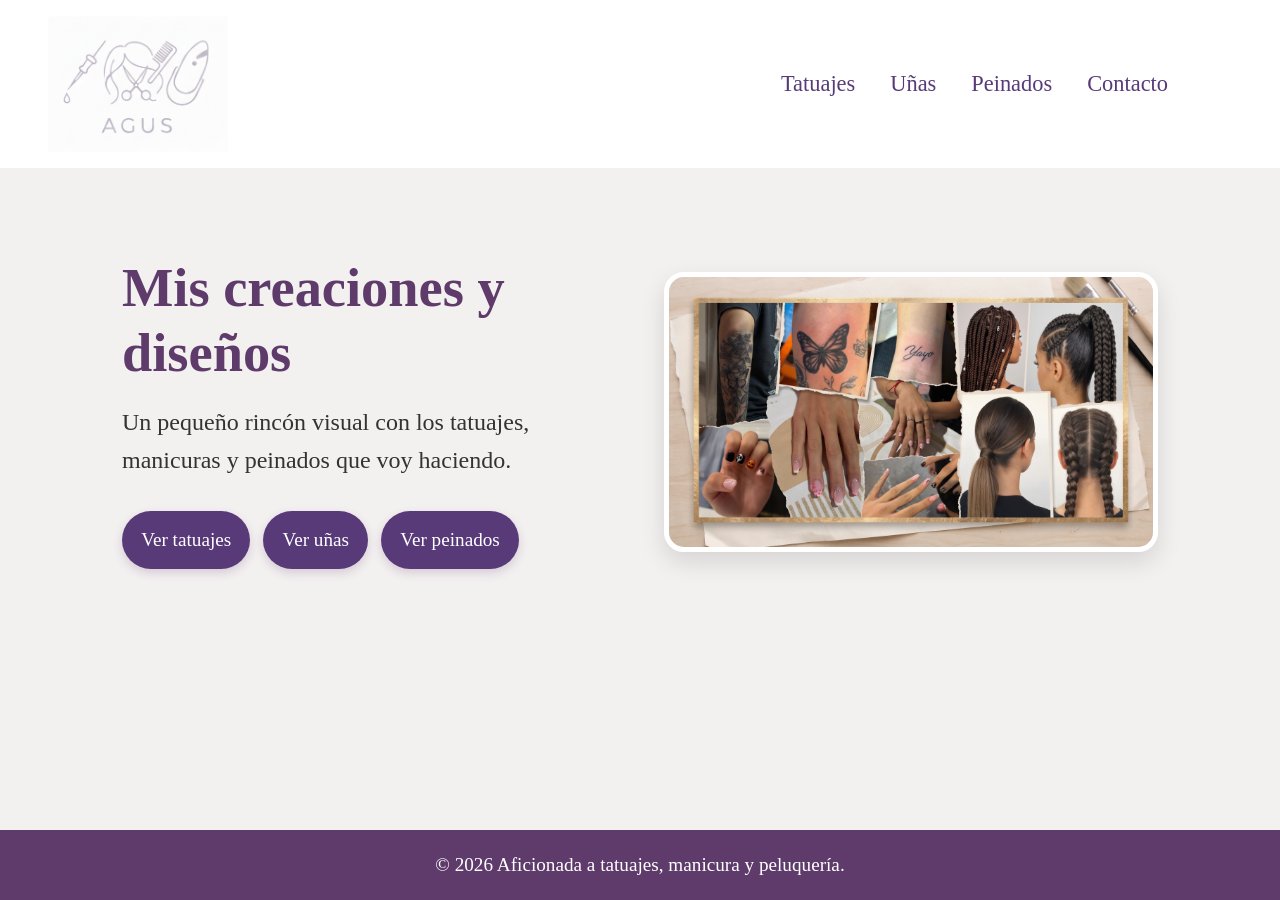
==== index.html @ 62ad0c4b "Primer subida de la web de creaciones" ====
<!DOCTYPE html>
<html lang="es">
<head>
    <meta charset="UTF-8">
    <meta name="viewport" content="width=device-width, initial-scale=1.0">
    <link rel="icon" type="image/x-icon" href="favicon.ico">
    <link href="https://fonts.googleapis.com/css2?family=Dancing+Script:wght@400..700&display=swap" rel="stylesheet">
    <link rel="stylesheet" href="style.css">
    <title>Inicio - Mis Trabajos</title>
</head>
<body>
    <header>
        <a href="index.html">
            <img src="logo minimalista.png" alt="Logo artista" class="logo">
        </a>
        <nav>
            <aside id="nav-aside">
                <ul>
                    <li><a href="tatuajes.html">Tatuajes</a></li>
                    <li><a href="uñas.html">Uñas</a></li>
                    <li><a href="peinados.html">Peinados</a></li>
                    <li><a href="contacto.html">Contacto</a></li>
                </ul>
            </aside>
        </nav>
    </header>

    <main>
        <section class="hero">
            <div class="hero-texto">
                <h1>Mis creaciones y diseños</h1>
                <p>Un pequeño rincón visual con los tatuajes, manicuras y peinados que voy haciendo.</p>
                
                <div class="hero-botones">
                    <a href="tatuajes.html" class="btn">Ver tatuajes</a>
                    <a href="uñas.html" class="btn">Ver uñas</a>
                    <a href="peinados.html" class="btn">Ver peinados</a>
                </div>
            </div>

            <div class="hero-collage">
                <!-- Opción A: Si vas a poner una sola imagen collage ya montada (ej. de Canva) -->
                <img src="collage-inicio.jpg" alt="Collage de tatuajes, uñas y peinados" class="img-collage-unica">

                <!-- Opción B: Si prefieres poner 3 fotos sueltas y que el CSS haga el efecto collage (descomenta esto y borra la Opción A)
                <img src="tatuaje1.jpg" alt="Muestra tatuaje" class="foto-collage foto-1">
                <img src="uña1.jpg" alt="Muestra uñas" class="foto-collage foto-2">
                <img src="peinado1.jpg" alt="Muestra peinado" class="foto-collage foto-3">
                -->
            </div>
        </section>
    </main>

    <footer>
        <p>© 2026 Aficionada a tatuajes, manicura y peluquería.</p>
    </footer>
</body>
</html>
---- style.css ----
* {
    margin: 0;
    padding: 0;
    box-sizing: border-box;
}

body {
    font-size: 1.4rem;
    background-color: #f3f0f0;
    color: #333;
    line-height: 2;
    font-family: "Satisfy", cursive;
    font-weight: 400;
    font-style: normal;
    /* Para mantener el footer siempre abajo */
    min-height: 100vh;
    display: flex;
    flex-direction: column;
}

header {
    background-color: #ffffff;
    color: #fff;
    text-align: center;
    display: flex;
    align-items: center;
    justify-content: space-between;
    padding: 1rem;
}

header > a {
    display: inline-flex;
    align-items: center;
    text-decoration: none;
}

nav ul {
    list-style: none;
    display: flex;
    justify-content: center;
    gap: 35px;
}

li a {
    text-decoration: none;
    color: rgb(88, 58, 121);
}

li a:hover {
    text-decoration: underline;
}

#nav-aside {
    color: rgb(22, 42, 111);
    display: flex;
    padding: 1.5rem;
    border-radius: 5px;
    margin-right: 4.5rem;
}

.logo {
    width: 180px;
    height: auto;
    margin-left: 2rem;
}

main {
    padding: 2rem;
    text-align: center;
    flex: 1; /* Empuja el footer hacia abajo */
}

footer {
    font-size: 1.2rem;
    background-color: #5e3b6a;
    color: #ffffff;
    text-align: center;
    padding: 1rem;
    margin-top: 2rem;
}

/* --- ESTILOS DEL HERO (INDEX) --- */
.hero {
    display: flex;
    align-items: center;
    justify-content: space-between;
    gap: 3rem;
    max-width: 1100px;
    margin: 1.5rem auto;
    padding: 2rem;
    flex-wrap: wrap;
}

.hero-texto {
    flex: 1;
    min-width: 280px;
    text-align: left;
}

.hero-texto h1 {
    font-size: 3.4rem;
    color: #5e3b6a;
    line-height: 1.2;
    margin-bottom: 1rem;
}

.hero-texto p {
    font-size: 1.5rem;
    line-height: 1.6;
    margin-bottom: 2rem;
}

/* Botones del hero a juego con tu paleta */
.hero-botones {
    display: flex;
    gap: 0.8rem;
    flex-wrap: wrap;
}

.btn {
    text-decoration: none;
    padding: 0.6rem 1.2rem; /* Un pelín más compactos de ancho para que entren los tres de lado */
    border-radius: 30px;
    background-color: rgb(88, 58, 121);
    color: #ffffff;
    font-size: 1.2rem;
    transition: transform 0.2s ease, background-color 0.2s ease;
    box-shadow: 0 4px 10px rgba(94, 59, 106, 0.2);
}

.btn:hover {
    background-color: #7a528a;
    transform: translateY(-3px);
}

/* Contenedor de la imagen collage */
.hero-collage {
    flex: 1;
    min-width: 280px;
    display: flex;
    justify-content: center;
}

/* Si usas Opción A (una sola foto collage) */
.img-collage-unica {
    width: 100%;
    max-width: 560px;
    border-radius: 20px;
    border: 5px solid #ffffff;
    box-shadow: 0 10px 25px rgba(0, 0, 0, 0.12);
    object-fit: cover;
}


/* Si usas Opción B (3 fotos sueltas en cuadrícula estilo collage) */
.hero-collage:has(.foto-collage) {
    display: grid;
    grid-template-columns: repeat(2, 1fr);
    gap: 12px;
    max-width: 450px;
}

.foto-collage {
    width: 100%;
    height: 180px;
    object-fit: cover;
    border-radius: 15px;
    border: 4px solid #ffffff;
    box-shadow: 0 6px 15px rgba(0, 0, 0, 0.1);
}

.foto-1 {
    grid-column: span 2;
    height: 210px;
}

/* Ajuste para pantallas pequeñas (móvil) */
@media (max-width: 768px) {
    header {
        flex-direction: column;
        gap: 1rem;
    }

    .logo {
        margin-left: 0;
    }

    #nav-aside {
        margin-right: 0;
        padding: 0.5rem;
    }

    nav ul {
        gap: 18px;
        flex-wrap: wrap;
    }

    .hero {
        flex-direction: column;
        text-align: center;
    }

    .hero-texto {
        text-align: center;
    }

    .hero-botones {
        justify-content: center;
    }
}

/* --- ESTILOS DE LA GALERÍA (TARJETITAS) --- */
.galeria-header {
    max-width: 800px;
    margin: 0 auto 2.5rem auto;
}

.galeria-header h1 {
    font-size: 3rem;
    color: #5e3b6a;
    margin-bottom: 0.5rem;
}

.galeria-header p {
    font-size: 1.2rem;
    color: #666;
}

/* Cuadrícula adaptable para las fotos */
.galeria-grid {
    display: grid;
    grid-template-columns: repeat(auto-fill, minmax(260px, 1fr));
    gap: 20px;
    max-width: 1200px;
    margin: 0 auto;
    padding: 0 1rem;
}

/* Estilo de cada tarjetita */
.tarjeta {
    background-color: #ffffff;
    border-radius: 16px;
    overflow: hidden;
    box-shadow: 0 6px 18px rgba(0, 0, 0, 0.06);
    transition: transform 0.3s ease, box-shadow 0.3s ease;
    display: flex;
    align-items: center;
    justify-content: center;
    aspect-ratio: 1 / 1; /* Esto hace que todas las tarjetas sean cuadradas y ordenadas */
}

.tarjeta:hover {
    transform: translateY(-5px);
    box-shadow: 0 12px 25px rgba(94, 59, 106, 0.15);
}

.tarjeta img {
    width: 100%;
    height: 100%;
    object-fit: cover; /* Ajusta la foto sin deformarla para que llene la tarjeta */
    transition: transform 0.3s ease;
}

.tarjeta:hover img {
    transform: scale(1.03); /* Sutil zoom al pasar el ratón */
}
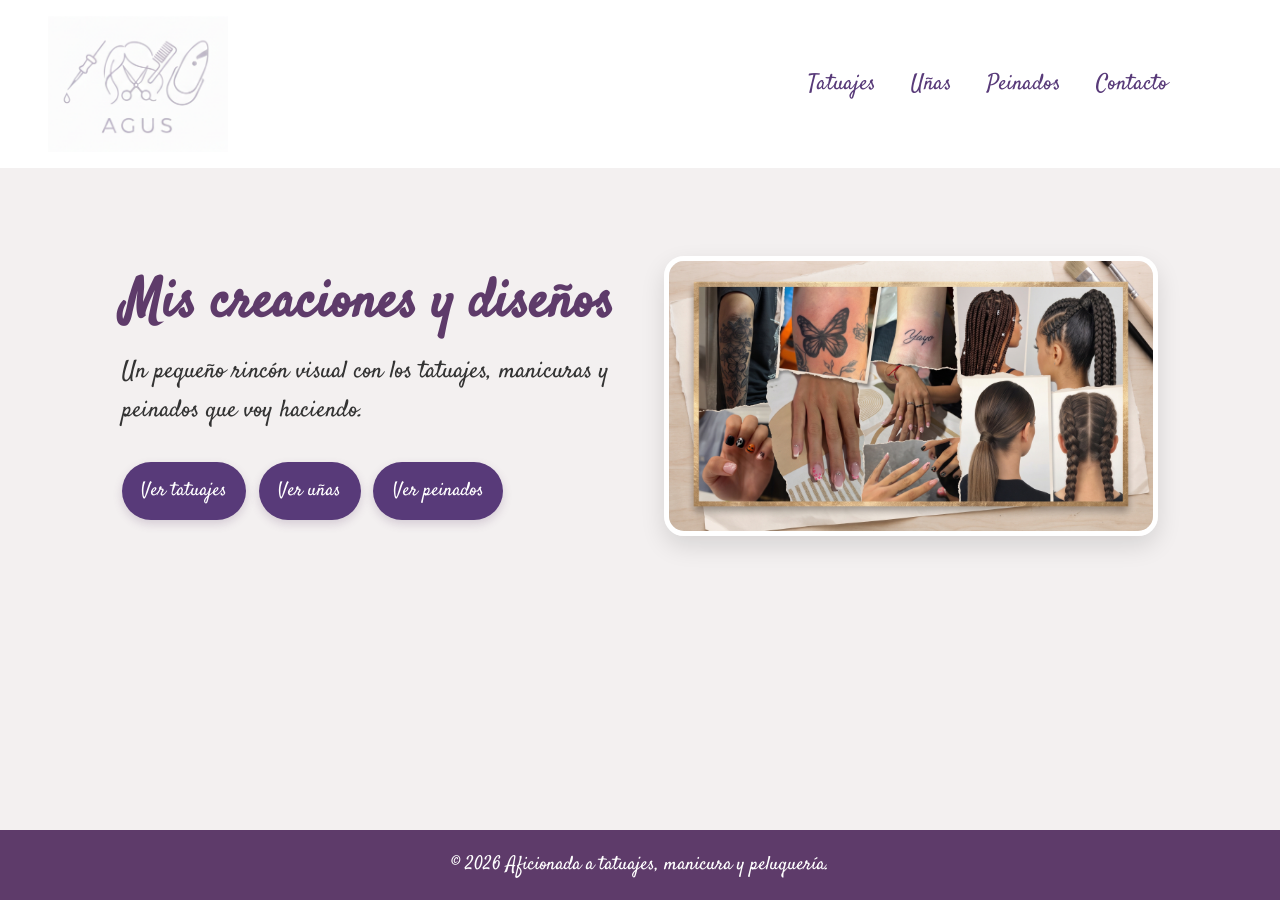
==== commit c9ce0b36: "cambio en el tipo de letra que estaba mal" ====
--- a/index.html
+++ b/index.html
@@ -4,7 +4,7 @@
     <meta charset="UTF-8">
     <meta name="viewport" content="width=device-width, initial-scale=1.0">
     <link rel="icon" type="image/x-icon" href="favicon.ico">
-    <link href="https://fonts.googleapis.com/css2?family=Dancing+Script:wght@400..700&display=swap" rel="stylesheet">
+    <link href="https://fonts.googleapis.com/css2?family=Satisfy&display=swap" rel="stylesheet">
     <link rel="stylesheet" href="style.css">
     <title>Inicio - Mis Trabajos</title>
 </head>
--- a/style.css
+++ b/style.css
@@ -2,6 +2,7 @@
     margin: 0;
     padding: 0;
     box-sizing: border-box;
+    font-family: "Satisfy", cursive; /* Forzamos la fuente gorda en absolutamente todo */
 }
 
 body {
@@ -12,10 +13,13 @@
     font-family: "Satisfy", cursive;
     font-weight: 400;
     font-style: normal;
-    /* Para mantener el footer siempre abajo */
     min-height: 100vh;
     display: flex;
     flex-direction: column;
+}
+
+h1, h2, h3, p, a, span {
+    font-family: "Satisfy", cursive;
 }
 
 header {
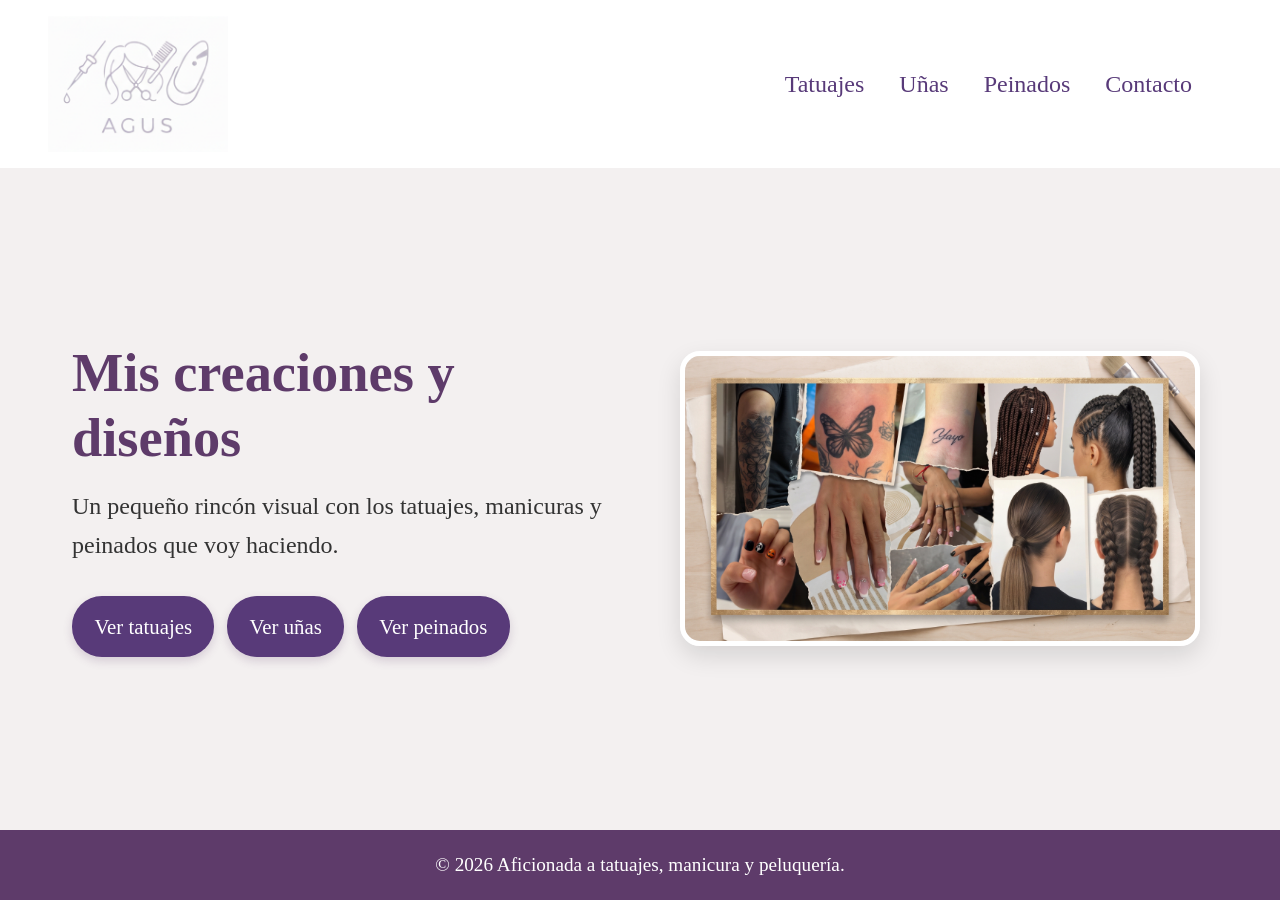
==== commit 333face8: "cambio tipo de letra y finiquitado por el momento porque faltan por subir fotos" ====
--- a/index.html
+++ b/index.html
@@ -4,7 +4,7 @@
     <meta charset="UTF-8">
     <meta name="viewport" content="width=device-width, initial-scale=1.0">
     <link rel="icon" type="image/x-icon" href="favicon.ico">
-    <link href="https://fonts.googleapis.com/css2?family=Satisfy&display=swap" rel="stylesheet">
+    <link href="https://fonts.googleapis.com/css2?family=Dancing+Script:wght@400..700&display=swap" rel="stylesheet">
     <link rel="stylesheet" href="style.css">
     <title>Inicio - Mis Trabajos</title>
 </head>
--- a/style.css
+++ b/style.css
@@ -2,7 +2,7 @@
     margin: 0;
     padding: 0;
     box-sizing: border-box;
-    font-family: "Satisfy", cursive; /* Forzamos la fuente gorda en absolutamente todo */
+    font-family: 'Satisfy', cursive;
 }
 
 body {
@@ -10,16 +10,12 @@
     background-color: #f3f0f0;
     color: #333;
     line-height: 2;
-    font-family: "Satisfy", cursive;
+    font-family: 'Satisfy', cursive;
     font-weight: 400;
     font-style: normal;
     min-height: 100vh;
     display: flex;
     flex-direction: column;
-}
-
-h1, h2, h3, p, a, span {
-    font-family: "Satisfy", cursive;
 }
 
 header {
@@ -29,7 +25,8 @@
     display: flex;
     align-items: center;
     justify-content: space-between;
-    padding: 1rem;
+    padding: 1rem 2rem;
+    width: 100%;
 }
 
 header > a {
@@ -48,6 +45,8 @@
 li a {
     text-decoration: none;
     color: rgb(88, 58, 121);
+    font-size: 1.5rem;
+    font-family: 'Satisfy', cursive;
 }
 
 li a:hover {
@@ -59,19 +58,25 @@
     display: flex;
     padding: 1.5rem;
     border-radius: 5px;
-    margin-right: 4.5rem;
+    margin-right: 2rem;
 }
 
 .logo {
     width: 180px;
     height: auto;
-    margin-left: 2rem;
-}
-
+    margin-left: 1rem;
+}
+
+/* Contenedor principal limitado para que no se expanda feo en pantallas grandes */
 main {
-    padding: 2rem;
-    text-align: center;
-    flex: 1; /* Empuja el footer hacia abajo */
+    padding: 3rem 2rem;
+    flex: 1;
+    width: 100%;
+    max-width: 1200px;
+    margin: 0 auto;
+    display: flex;
+    flex-direction: column;
+    justify-content: center;
 }
 
 footer {
@@ -80,7 +85,7 @@
     color: #ffffff;
     text-align: center;
     padding: 1rem;
-    margin-top: 2rem;
+    margin-top: auto;
 }
 
 /* --- ESTILOS DEL HERO (INDEX) --- */
@@ -88,11 +93,8 @@
     display: flex;
     align-items: center;
     justify-content: space-between;
-    gap: 3rem;
-    max-width: 1100px;
-    margin: 1.5rem auto;
-    padding: 2rem;
-    flex-wrap: wrap;
+    gap: 4rem;
+    width: 100%;
 }
 
 .hero-texto {
@@ -106,15 +108,17 @@
     color: #5e3b6a;
     line-height: 1.2;
     margin-bottom: 1rem;
+    font-family: 'Satisfy', cursive;
 }
 
 .hero-texto p {
     font-size: 1.5rem;
     line-height: 1.6;
     margin-bottom: 2rem;
-}
-
-/* Botones del hero a juego con tu paleta */
+    font-family: 'Satisfy', cursive;
+}
+
+/* Botones del hero */
 .hero-botones {
     display: flex;
     gap: 0.8rem;
@@ -123,13 +127,14 @@
 
 .btn {
     text-decoration: none;
-    padding: 0.6rem 1.2rem; /* Un pelín más compactos de ancho para que entren los tres de lado */
+    padding: 0.6rem 1.4rem;
     border-radius: 30px;
     background-color: rgb(88, 58, 121);
     color: #ffffff;
-    font-size: 1.2rem;
+    font-size: 1.3rem;
     transition: transform 0.2s ease, background-color 0.2s ease;
     box-shadow: 0 4px 10px rgba(94, 59, 106, 0.2);
+    font-family: 'Satisfy', cursive;
 }
 
 .btn:hover {
@@ -145,102 +150,42 @@
     justify-content: center;
 }
 
-/* Si usas Opción A (una sola foto collage) */
 .img-collage-unica {
     width: 100%;
-    max-width: 560px;
+    max-width: 520px;
     border-radius: 20px;
     border: 5px solid #ffffff;
     box-shadow: 0 10px 25px rgba(0, 0, 0, 0.12);
     object-fit: cover;
 }
 
-
-/* Si usas Opción B (3 fotos sueltas en cuadrícula estilo collage) */
-.hero-collage:has(.foto-collage) {
-    display: grid;
-    grid-template-columns: repeat(2, 1fr);
-    gap: 12px;
-    max-width: 450px;
-}
-
-.foto-collage {
-    width: 100%;
-    height: 180px;
-    object-fit: cover;
-    border-radius: 15px;
-    border: 4px solid #ffffff;
-    box-shadow: 0 6px 15px rgba(0, 0, 0, 0.1);
-}
-
-.foto-1 {
-    grid-column: span 2;
-    height: 210px;
-}
-
-/* Ajuste para pantallas pequeñas (móvil) */
-@media (max-width: 768px) {
-    header {
-        flex-direction: column;
-        gap: 1rem;
-    }
-
-    .logo {
-        margin-left: 0;
-    }
-
-    #nav-aside {
-        margin-right: 0;
-        padding: 0.5rem;
-    }
-
-    nav ul {
-        gap: 18px;
-        flex-wrap: wrap;
-    }
-
-    .hero {
-        flex-direction: column;
-        text-align: center;
-    }
-
-    .hero-texto {
-        text-align: center;
-    }
-
-    .hero-botones {
-        justify-content: center;
-    }
-}
-
 /* --- ESTILOS DE LA GALERÍA (TARJETITAS) --- */
 .galeria-header {
     max-width: 800px;
     margin: 0 auto 2.5rem auto;
+    text-align: center;
 }
 
 .galeria-header h1 {
     font-size: 3rem;
     color: #5e3b6a;
     margin-bottom: 0.5rem;
+    font-family: 'Satisfy', cursive;
 }
 
 .galeria-header p {
-    font-size: 1.2rem;
+    font-size: 1.3rem;
     color: #666;
-}
-
-/* Cuadrícula adaptable para las fotos */
+    font-family: 'Satisfy', cursive;
+}
+
 .galeria-grid {
     display: grid;
-    grid-template-columns: repeat(auto-fill, minmax(260px, 1fr));
+    grid-template-columns: repeat(auto-fill, minmax(240px, 1fr));
     gap: 20px;
-    max-width: 1200px;
-    margin: 0 auto;
-    padding: 0 1rem;
-}
-
-/* Estilo de cada tarjetita */
+    width: 100%;
+}
+
 .tarjeta {
     background-color: #ffffff;
     border-radius: 16px;
@@ -250,7 +195,7 @@
     display: flex;
     align-items: center;
     justify-content: center;
-    aspect-ratio: 1 / 1; /* Esto hace que todas las tarjetas sean cuadradas y ordenadas */
+    aspect-ratio: 1 / 1;
 }
 
 .tarjeta:hover {
@@ -261,10 +206,45 @@
 .tarjeta img {
     width: 100%;
     height: 100%;
-    object-fit: cover; /* Ajusta la foto sin deformarla para que llene la tarjeta */
+    object-fit: cover;
     transition: transform 0.3s ease;
 }
 
 .tarjeta:hover img {
-    transform: scale(1.03); /* Sutil zoom al pasar el ratón */
+    transform: scale(1.03);
+}
+
+/* Ajuste para pantallas pequeñas (móvil) */
+@media (max-width: 768px) {
+    header {
+        flex-direction: column;
+        gap: 1rem;
+    }
+
+    .logo {
+        margin-left: 0;
+    }
+
+    #nav-aside {
+        margin-right: 0;
+        padding: 0.5rem;
+    }
+
+    nav ul {
+        gap: 18px;
+        flex-wrap: wrap;
+    }
+
+    .hero {
+        flex-direction: column;
+        text-align: center;
+    }
+
+    .hero-texto {
+        text-align: center;
+    }
+
+    .hero-botones {
+        justify-content: center;
+    }
 }
